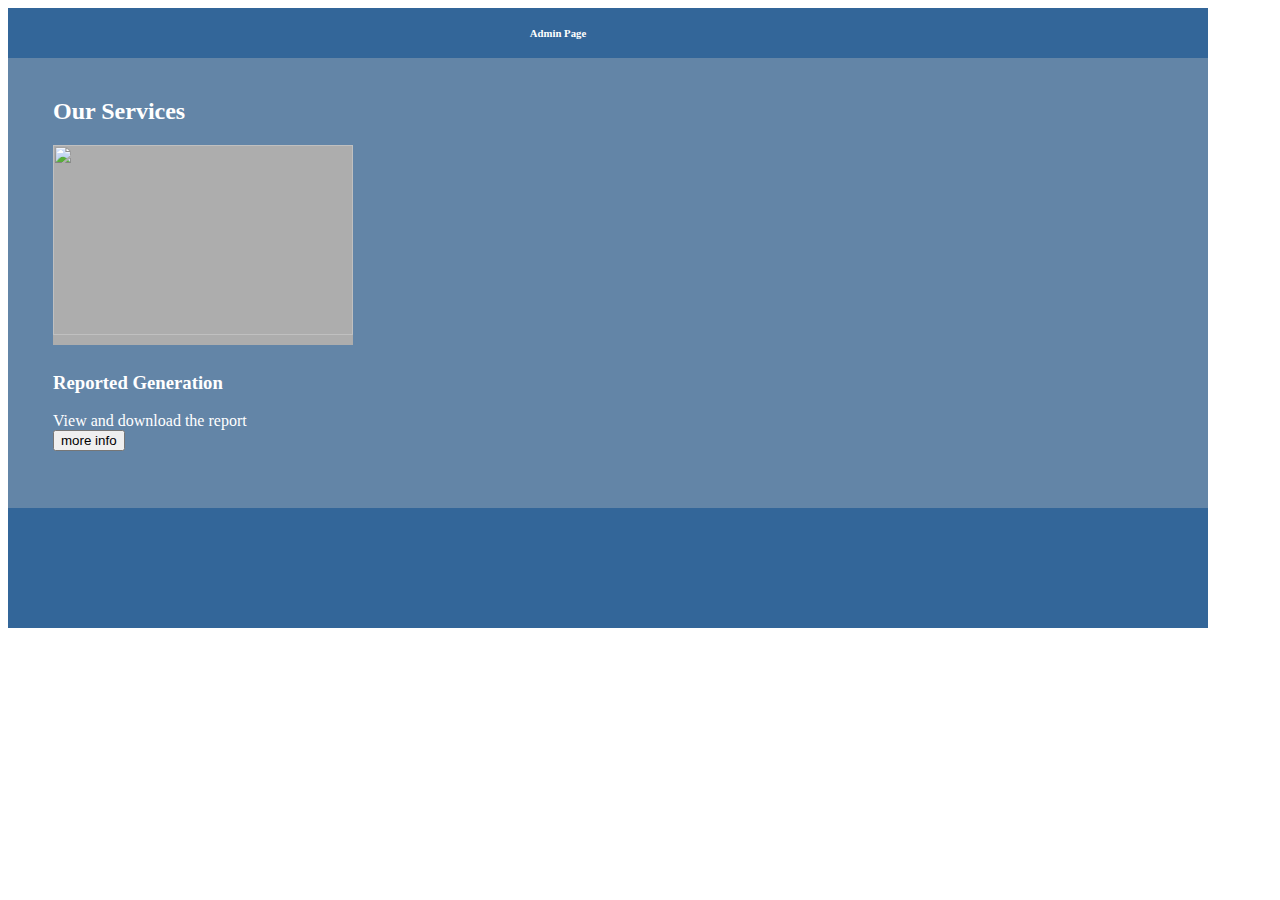
==== AdminPage.html @ 9c3fa703 "ui update in admin page manoj" ====
<html>
<head>

<link href="css/bootstrap.css" rel="stylesheet"/>
<link href="css/all.css" rel="stylesheet"/>
<style>
#box
{
height:600px;
width:1200px;
background:#336699;
}
.a
{
height:50px;
width:1100px;
text-align:center;
background:#336699;
color:white;
line-height:50px;
}
.b
{
height:450px;
width:1200px;
background:#6385a7;
padding-left:45px;
padding-top:20px;
box-sizing:border-box;
color:white;

}
.c
{
height:120px;
width:1200px;
background:#336699;
}
.upper
{
height:250px;
width:300px;
background:#adadad;
}
.upper1
{
height:200px;
width:300px;
background:#adadad;
}
.upper2
{
height:50px;
width:300px;
background:#6385a7;
}
.a1
{
height:50px;
width:100px;
background:#336699;

}

</style>
</head>
<body>
<div id="box">
<div class="a py-3"><h6>Admin Page</h6>
<div class="a1"><i class="fa-solid fa-user"></i></div>
</div>

<div class="b"><h2>Our Services</h2>
<div class="upper">
<div class="upper1">
<img src="image/report 1.png" width="300" height="190"><br/><br/>
<h3>Reported Generation</h3>
<div>View and download the report</div>
<button class="btn btn-warning text-light">more info</button>
</div>
<div class="upper2"></div>
</div>
</div>
<div class="c"></div>
</div>
</body>
</html>
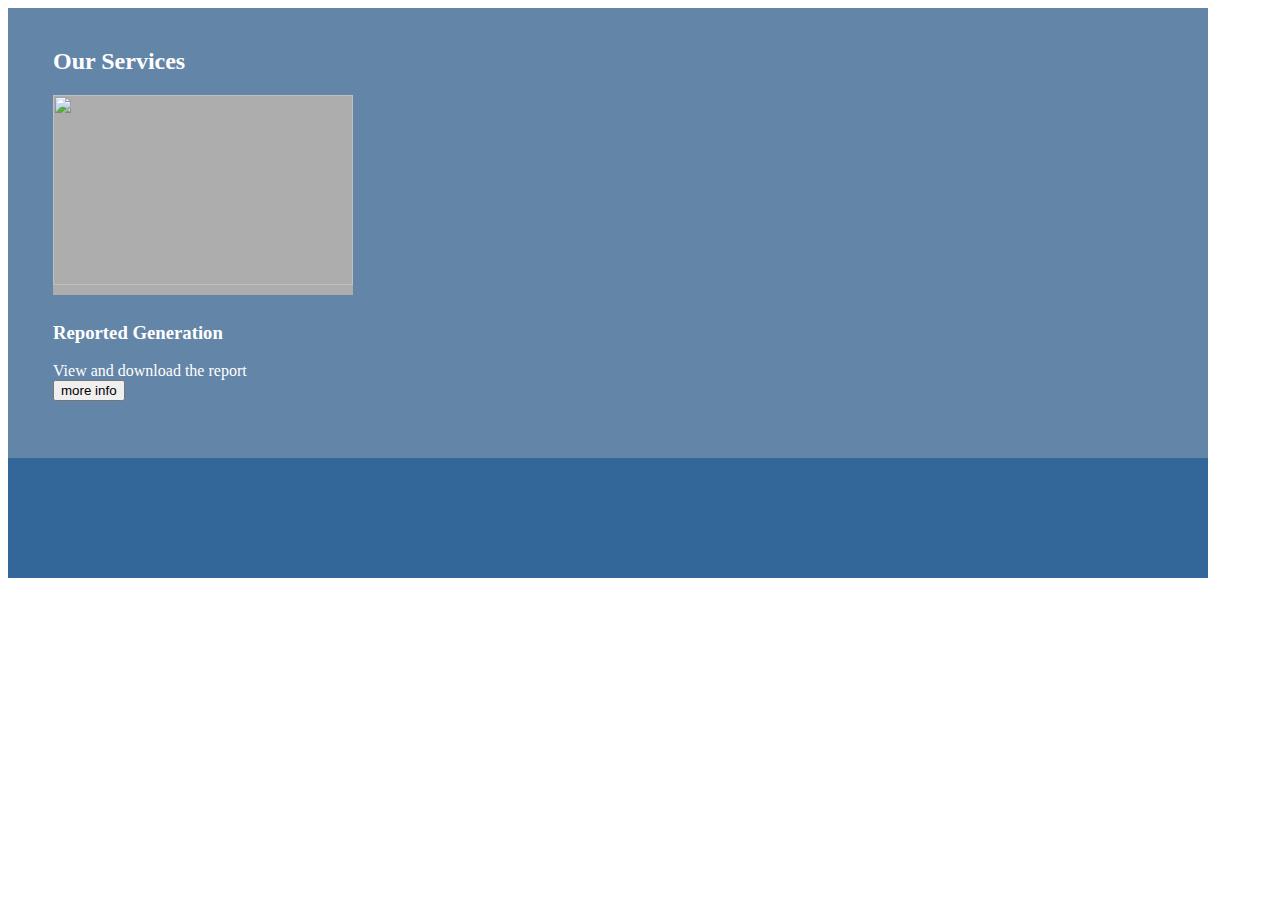
==== commit 6b1596dc: "Merge pull request #1 from Manojsinghbisht08/manojBranch" ====
--- a/AdminPage.html
+++ b/AdminPage.html
@@ -65,10 +65,7 @@
 </style>
 </head>
 <body>
-<div id="box">
-<div class="a py-3"><h6>Admin Page</h6>
-<div class="a1"><i class="fa-solid fa-user"></i></div>
-</div>
+
 
 <div class="b"><h2>Our Services</h2>
 <div class="upper">
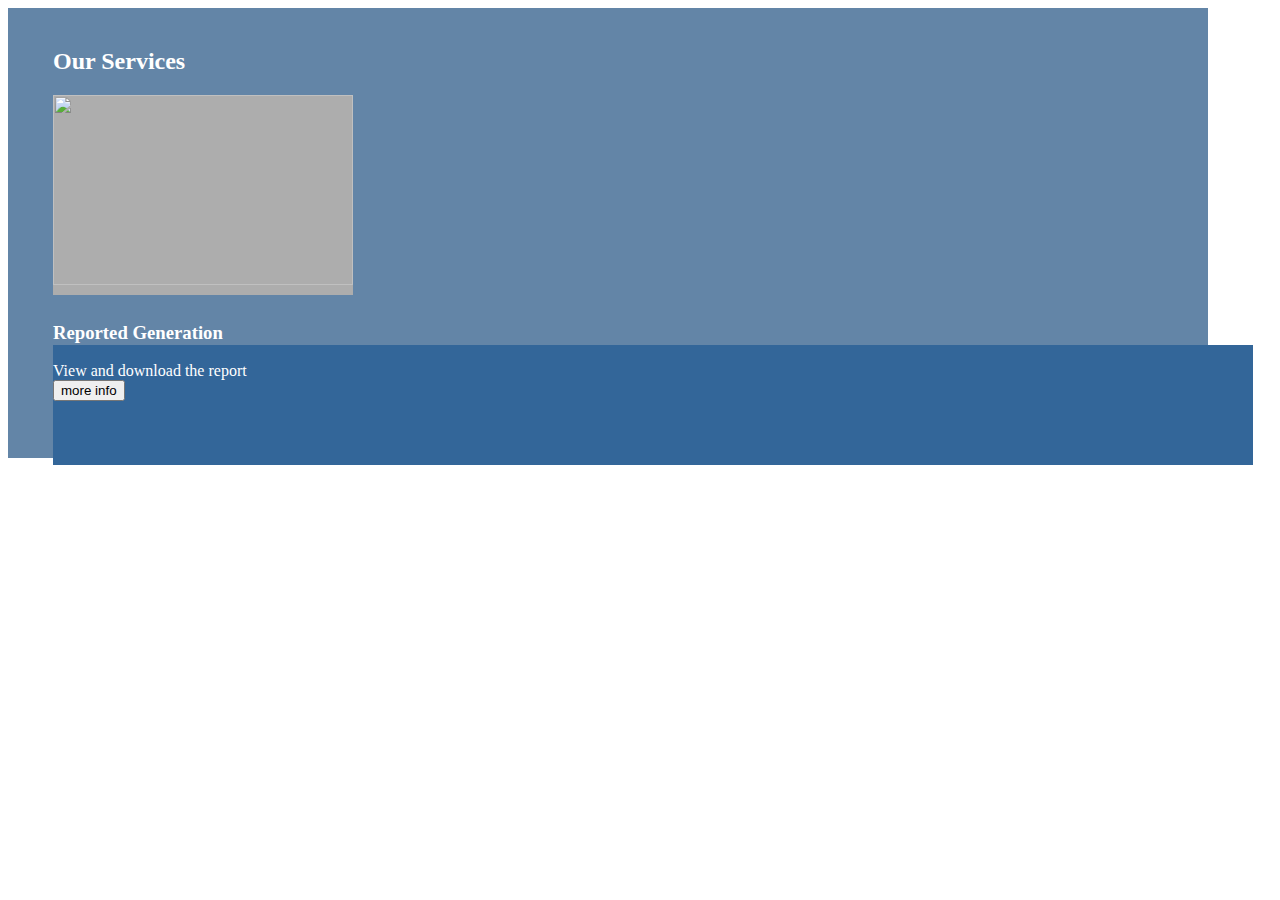
==== commit fb8346af: "commit" ====
--- a/AdminPage.html
+++ b/AdminPage.html
@@ -1,84 +1,83 @@
-<html>
-<head>
+<html lang="en">
+  <head>
+    <meta charset="UTF-8" />
+    <meta name="viewport" content="width=device-width, initial-scale=1.0" />
+    <title>Document</title>
+    <link
+      href="https://cdn.jsdelivr.net/npm/bootstrap@5.3.2/dist/css/bootstrap.min.css"
+      rel="stylesheet"
+      integrity="sha384-T3c6CoIi6uLrA9TneNEoa7RxnatzjcDSCmG1MXxSR1GAsXEV/Dwwykc2MPK8M2HN"
+      crossorigin="anonymous"
+    />
+    <style>
+      #box {
+        height: 600px;
+        width: 1200px;
+        background: #336699;
+      }
+      .a {
+        height: 50px;
+        width: 1100px;
+        text-align: center;
+        background: #336699;
+        color: white;
+        line-height: 50px;
+      }
+      .b {
+        height: 450px;
+        width: 1200px;
+        background: #6385a7;
+        padding-left: 45px;
+        padding-top: 20px;
+        box-sizing: border-box;
+        color: white;
+      }
+      .c {
+        height: 120px;
+        width: 1200px;
+        background: #336699;
+      }
+      .upper {
+        height: 250px;
+        width: 300px;
+        background: #adadad;
+      }
+      .upper1 {
+        height: 200px;
+        width: 300px;
+        background: #adadad;
+      }
+      .upper2 {
+        height: 50px;
+        width: 300px;
+        background: #6385a7;
+      }
+      .a1 {
+        height: 50px;
+        width: 100px;
+        background: #336699;
+      }
+    </style>
+  </head>
+  <body>
+    <div class="b">
+      <h2>Our Services</h2>
+      <div class="upper">
+        <div class="upper1">
+          <img src="imgs/report 1.png" width="300" height="190" /><br /><br />
+          <h3>Reported Generation</h3>
+          <div>View and download the report</div>
+          <button class="btn btn-warning text-light">more info</button>
+        </div>
+        <div class="upper2"></div>
+      </div>
 
-<link href="css/bootstrap.css" rel="stylesheet"/>
-<link href="css/all.css" rel="stylesheet"/>
-<style>
-#box
-{
-height:600px;
-width:1200px;
-background:#336699;
-}
-.a
-{
-height:50px;
-width:1100px;
-text-align:center;
-background:#336699;
-color:white;
-line-height:50px;
-}
-.b
-{
-height:450px;
-width:1200px;
-background:#6385a7;
-padding-left:45px;
-padding-top:20px;
-box-sizing:border-box;
-color:white;
-
-}
-.c
-{
-height:120px;
-width:1200px;
-background:#336699;
-}
-.upper
-{
-height:250px;
-width:300px;
-background:#adadad;
-}
-.upper1
-{
-height:200px;
-width:300px;
-background:#adadad;
-}
-.upper2
-{
-height:50px;
-width:300px;
-background:#6385a7;
-}
-.a1
-{
-height:50px;
-width:100px;
-background:#336699;
-
-}
-
-</style>
-</head>
-<body>
-
-
-<div class="b"><h2>Our Services</h2>
-<div class="upper">
-<div class="upper1">
-<img src="image/report 1.png" width="300" height="190"><br/><br/>
-<h3>Reported Generation</h3>
-<div>View and download the report</div>
-<button class="btn btn-warning text-light">more info</button>
-</div>
-<div class="upper2"></div>
-</div>
-</div>
-<div class="c"></div>
-</div>
-</body>
-</html>+      <div class="c"></div>
+    </div>
+    <script
+      src="https://cdn.jsdelivr.net/npm/bootstrap@5.3.2/dist/js/bootstrap.bundle.min.js"
+      integrity="sha384-C6RzsynM9kWDrMNeT87bh95OGNyZPhcTNXj1NW7RuBCsyN/o0jlpcV8Qyq46cDfL"
+      crossorigin="anonymous"
+    ></script>
+  </body>
+</html>
